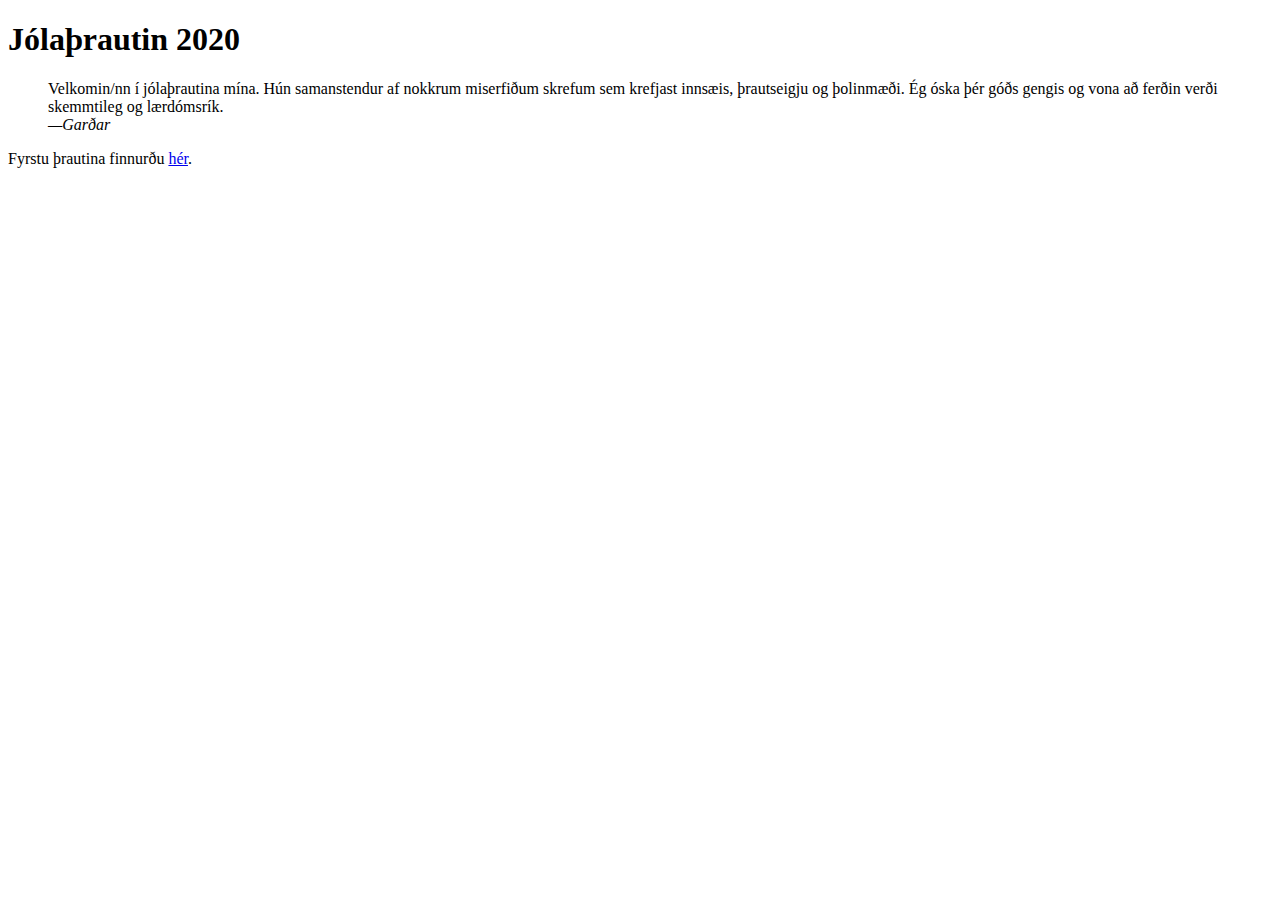
==== index.html @ a5f1678e "Create index.html" ====
<!DOCTYPE html>
<html>
    
    <head>
        <meta charset="utf-8">
        <meta http-equiv="X-UA-Compatible" content="IE=edge">
        <title>Jólaþrautin 2020</title>
        <link rel="stylesheet" href="main.css">
    </head>
    <body>
        
        <h1>Jólaþrautin 2020</h1>
        
        <blockquote>
            Velkomin/nn í jólaþrautina mína. Hún samanstendur af nokkrum miserfiðum skrefum sem krefjast innsæis, þrautseigju og þolinmæði. Ég óska þér góðs gengis og vona að ferðin verði skemmtileg og lærdómsrík.
            <footer><cite>—Garðar</cite></footer>
        </blockquote>
        <p>
            Fyrstu þrautina finnurðu <a href="thraut1">hér</a>.
        </p>

        
        
    </body>
</html>
<!--

    [[[[[[[[[[[[[[[      ]]]]]]]]]]]]]]]
    [::::::::::::::      ::::::::::::::]
    [::::::::::::::      ::::::::::::::]
    [::::::[[[[[[[:      :]]]]]]]::::::]
    [:::::[                      ]:::::]
    [:::::[                      ]:::::]
    [:::::[                      ]:::::]
    [:::::[                      ]:::::]
    [:::::[ Leyniorðið í þraut 3 ]:::::]
    [:::::[          er          ]:::::]
    [:::::[     hafragrautur     ]:::::]
    [:::::[                      ]:::::]
    [:::::[                      ]:::::]
    [:::::[                      ]:::::]
    [::::::[[[[[[[:      :]]]]]]]::::::]
    [::::::::::::::      ::::::::::::::]
    [::::::::::::::      ::::::::::::::]
    [[[[[[[[[[[[[[[      ]]]]]]]]]]]]]]]

-->
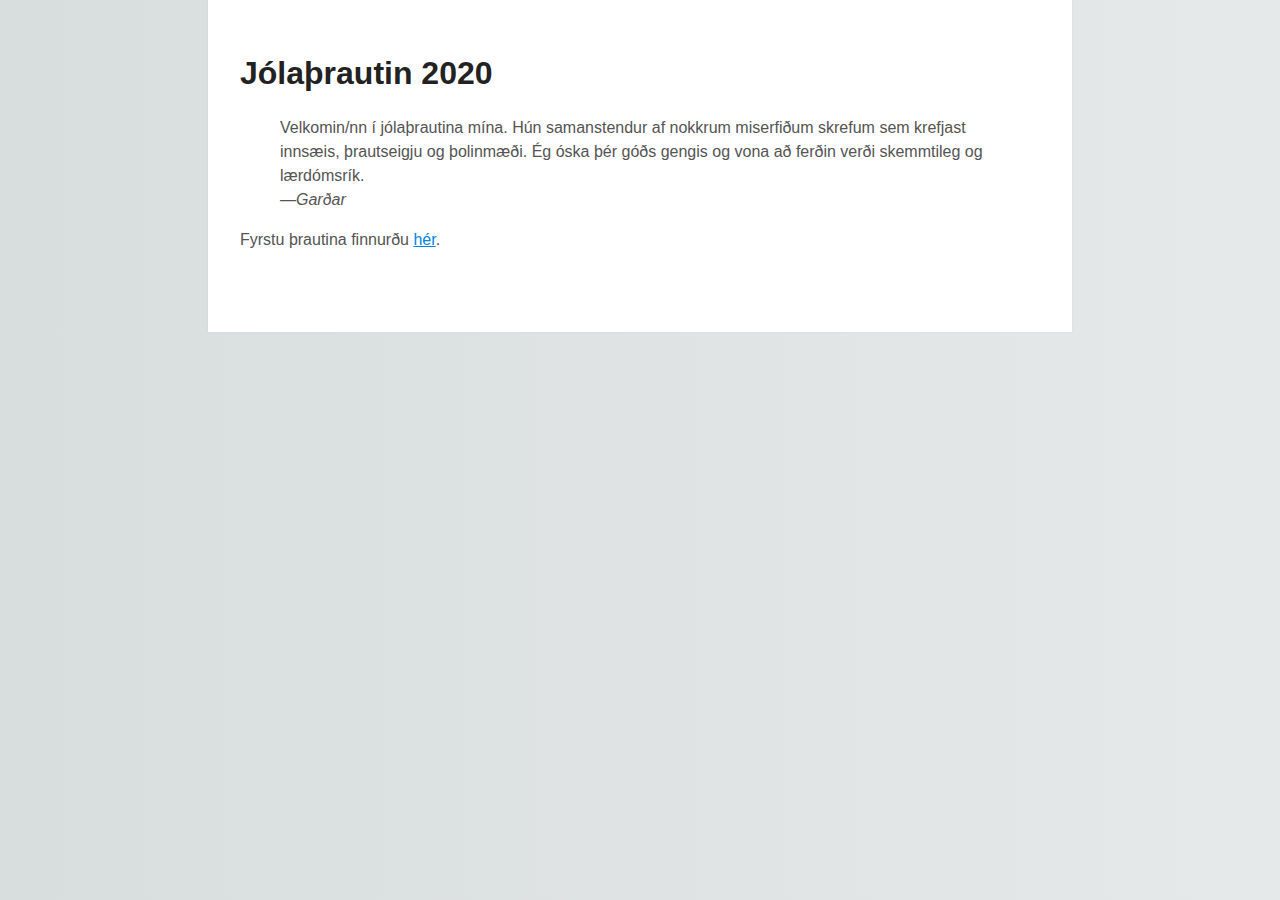
==== commit 43488117: "Put style inside html file" ====
--- a/index.html
+++ b/index.html
@@ -5,7 +5,68 @@
         <meta charset="utf-8">
         <meta http-equiv="X-UA-Compatible" content="IE=edge">
         <title>Jólaþrautin 2020</title>
-        <link rel="stylesheet" href="main.css">
+        <style>
+html {
+    background: #e6e9e9;
+    background-image: linear-gradient(270deg, rgb(230, 233, 233) 0%, rgb(216, 221, 221) 100%);
+    -webkit-font-smoothing: antialiased;
+}
+
+body {
+    background: #fff;
+    box-shadow: 0 0 2px rgba(0, 0, 0, 0.06);
+    color: #545454;
+    font-family: "Helvetica Neue", Helvetica, Arial, sans-serif;
+    font-size: 16px;
+    line-height: 1.5;
+    margin: 0 auto;
+    max-width: 800px;
+    padding: 2em 2em 4em;
+}
+
+h1, h2, h3, h4, h5, h6 {
+    color: #222;
+    font-weight: 600;
+    line-height: 1.3;
+}
+
+h2 {
+    margin-top: 1.3em;
+}
+
+a {
+    color: #0083e8;
+}
+
+b, strong {
+    font-weight: 600;
+}
+
+samp {
+    display: none;
+}
+
+img {
+    animation: colorize 2s cubic-bezier(0, 0, .78, .36) 1;
+    background: transparent;
+    border: 10px solid rgba(0, 0, 0, 0.12);
+    border-radius: 4px;
+    display: block;
+    margin: 1.3em auto;
+    max-width: 95%;
+}
+
+@keyframes colorize {
+    0% {
+        -webkit-filter: grayscale(100%);
+        filter: grayscale(100%);
+    }
+    100% {
+        -webkit-filter: grayscale(0%);
+        filter: grayscale(0%);
+    }
+}
+        </style>
     </head>
     <body>
         
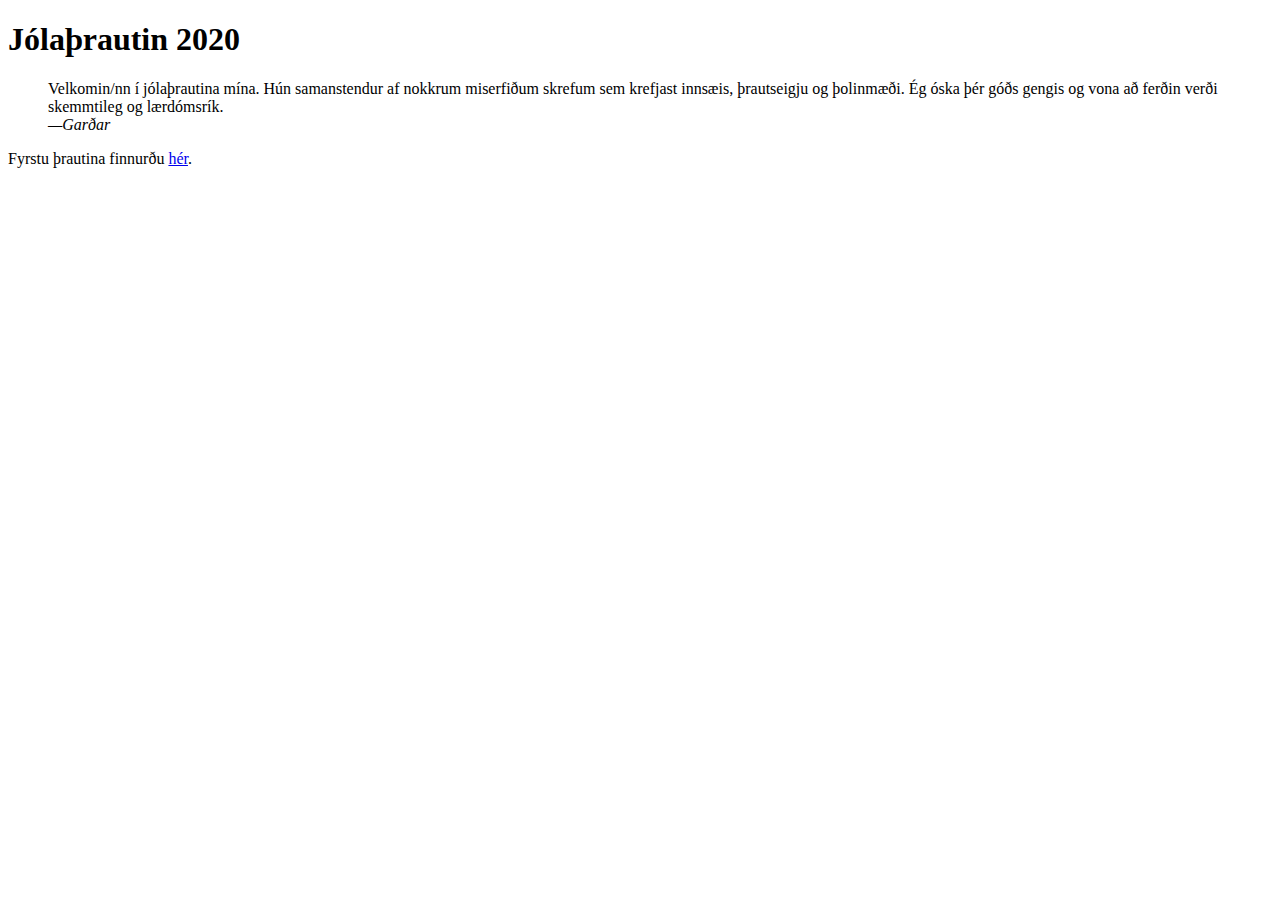
==== commit 813dab04: "Linked to example main.css" ====
--- a/index.html
+++ b/index.html
@@ -5,68 +5,7 @@
         <meta charset="utf-8">
         <meta http-equiv="X-UA-Compatible" content="IE=edge">
         <title>Jólaþrautin 2020</title>
-        <style>
-html {
-    background: #e6e9e9;
-    background-image: linear-gradient(270deg, rgb(230, 233, 233) 0%, rgb(216, 221, 221) 100%);
-    -webkit-font-smoothing: antialiased;
-}
-
-body {
-    background: #fff;
-    box-shadow: 0 0 2px rgba(0, 0, 0, 0.06);
-    color: #545454;
-    font-family: "Helvetica Neue", Helvetica, Arial, sans-serif;
-    font-size: 16px;
-    line-height: 1.5;
-    margin: 0 auto;
-    max-width: 800px;
-    padding: 2em 2em 4em;
-}
-
-h1, h2, h3, h4, h5, h6 {
-    color: #222;
-    font-weight: 600;
-    line-height: 1.3;
-}
-
-h2 {
-    margin-top: 1.3em;
-}
-
-a {
-    color: #0083e8;
-}
-
-b, strong {
-    font-weight: 600;
-}
-
-samp {
-    display: none;
-}
-
-img {
-    animation: colorize 2s cubic-bezier(0, 0, .78, .36) 1;
-    background: transparent;
-    border: 10px solid rgba(0, 0, 0, 0.12);
-    border-radius: 4px;
-    display: block;
-    margin: 1.3em auto;
-    max-width: 95%;
-}
-
-@keyframes colorize {
-    0% {
-        -webkit-filter: grayscale(100%);
-        filter: grayscale(100%);
-    }
-    100% {
-        -webkit-filter: grayscale(0%);
-        filter: grayscale(0%);
-    }
-}
-        </style>
+        <link rel="stylesheet"  type="text/css" href="https://raw.githubusercontent.com/adobe/brackets/master/samples/root/Getting%20Started/main.css">
     </head>
     <body>
         
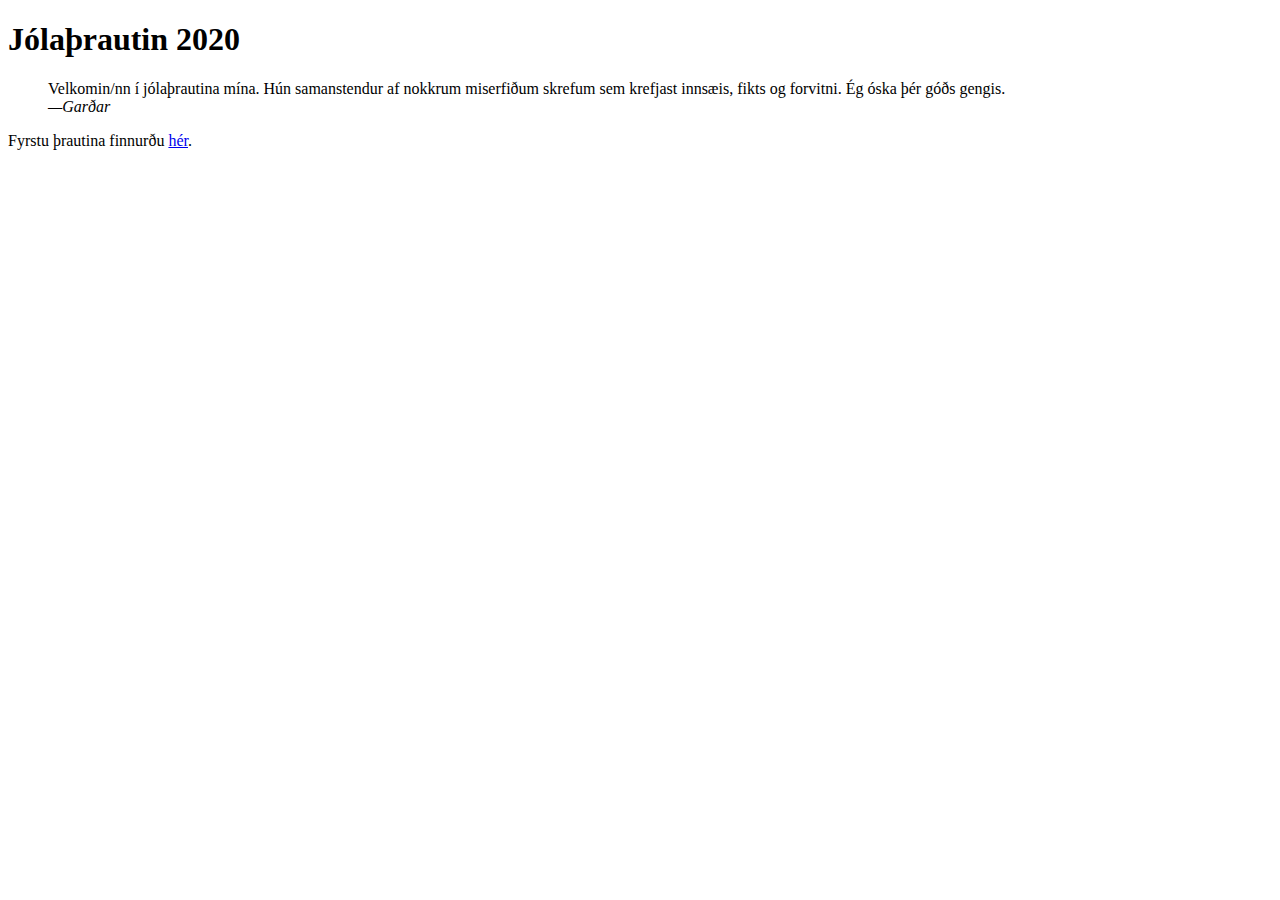
==== commit 549ac05f: "Fixed welcome text" ====
--- a/index.html
+++ b/index.html
@@ -5,14 +5,14 @@
         <meta charset="utf-8">
         <meta http-equiv="X-UA-Compatible" content="IE=edge">
         <title>Jólaþrautin 2020</title>
-        <link rel="stylesheet"  type="text/css" href="https://raw.githubusercontent.com/adobe/brackets/master/samples/root/Getting%20Started/main.css">
+        <link rel="stylesheet"  type="text/css" href="https://gardarjuto.github.io/jolathrautresource/main.css">
     </head>
     <body>
         
         <h1>Jólaþrautin 2020</h1>
         
         <blockquote>
-            Velkomin/nn í jólaþrautina mína. Hún samanstendur af nokkrum miserfiðum skrefum sem krefjast innsæis, þrautseigju og þolinmæði. Ég óska þér góðs gengis og vona að ferðin verði skemmtileg og lærdómsrík.
+            Velkomin/nn í jólaþrautina mína. Hún samanstendur af nokkrum miserfiðum skrefum sem krefjast innsæis, fikts og forvitni. Ég óska þér góðs gengis.
             <footer><cite>—Garðar</cite></footer>
         </blockquote>
         <p>
@@ -33,9 +33,9 @@
     [:::::[                      ]:::::]
     [:::::[                      ]:::::]
     [:::::[                      ]:::::]
-    [:::::[ Leyniorðið í þraut 3 ]:::::]
-    [:::::[          er          ]:::::]
-    [:::::[     hafragrautur     ]:::::]
+    [:::::[   Seinni hlutinn í   ]:::::]
+    [:::::[  fjórðu þrautinni er ]:::::]
+    [:::::[       jolahjol       ]:::::]
     [:::::[                      ]:::::]
     [:::::[                      ]:::::]
     [:::::[                      ]:::::]
